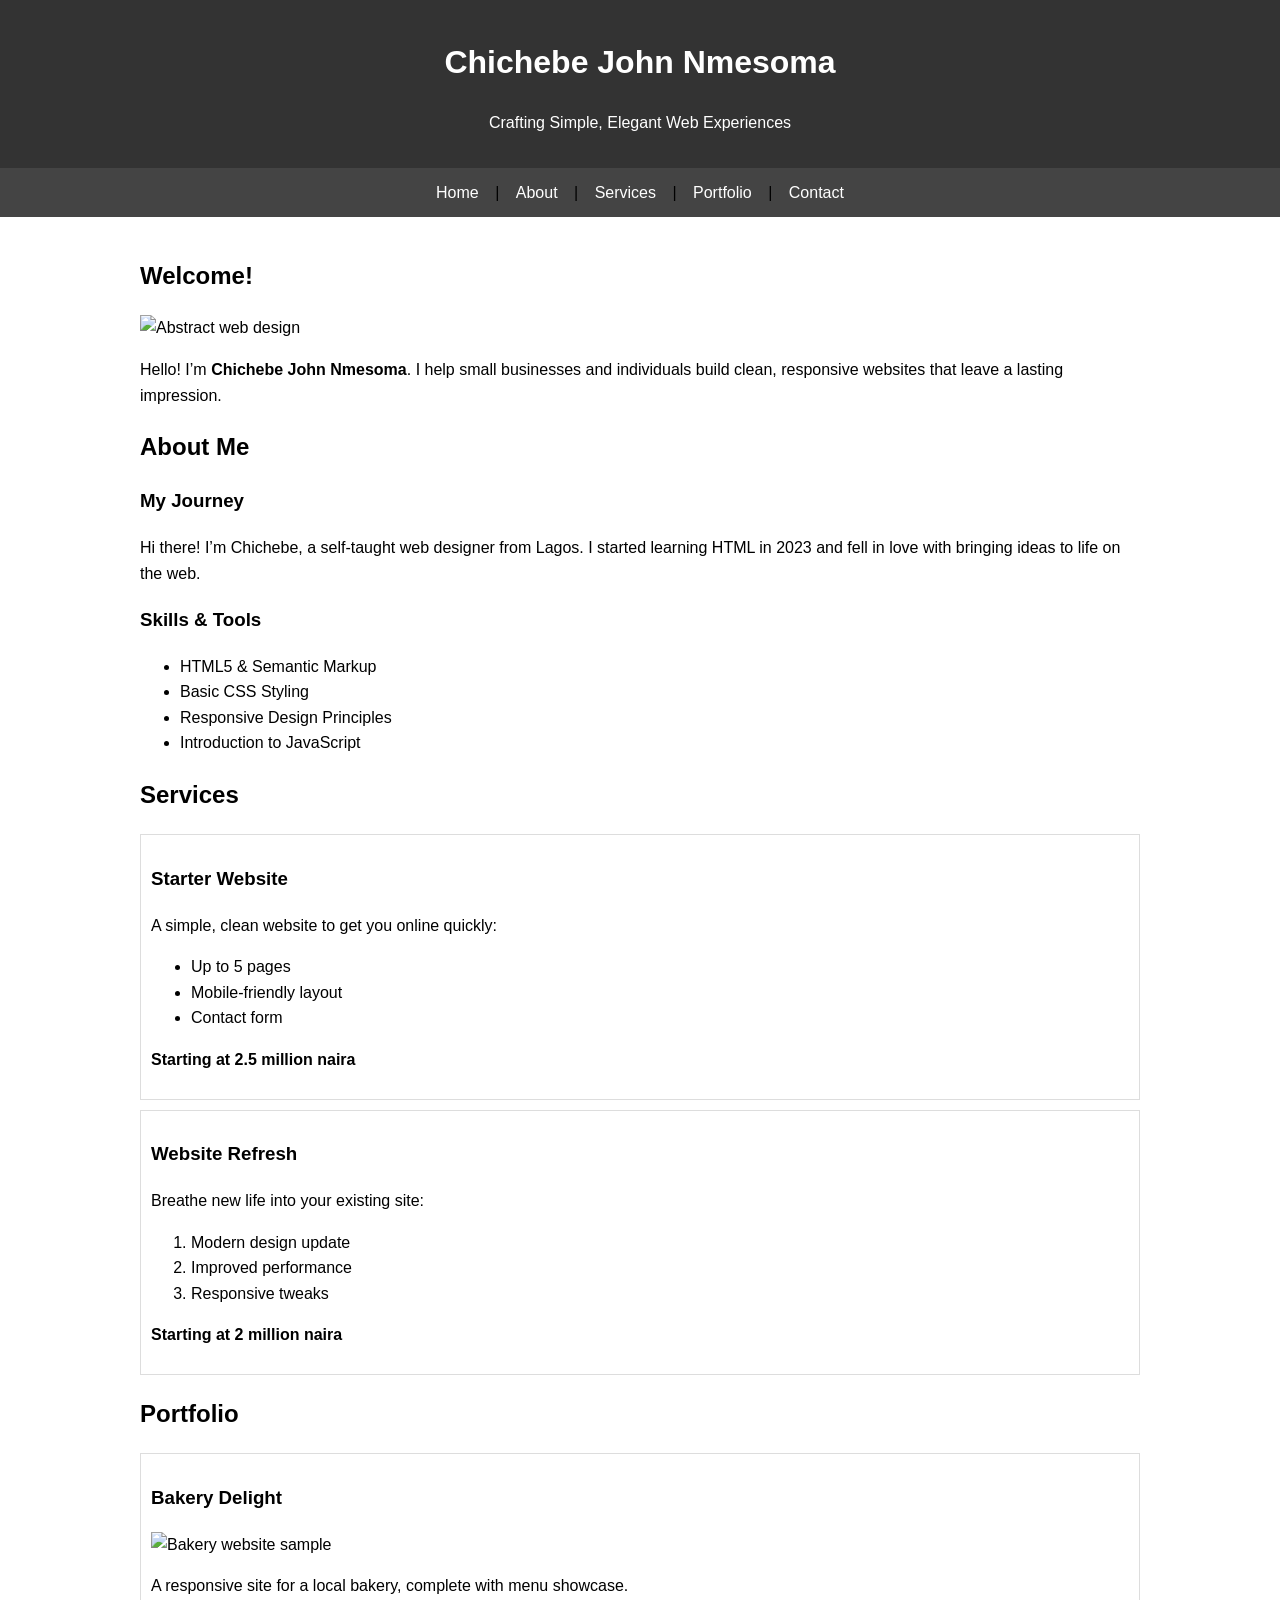
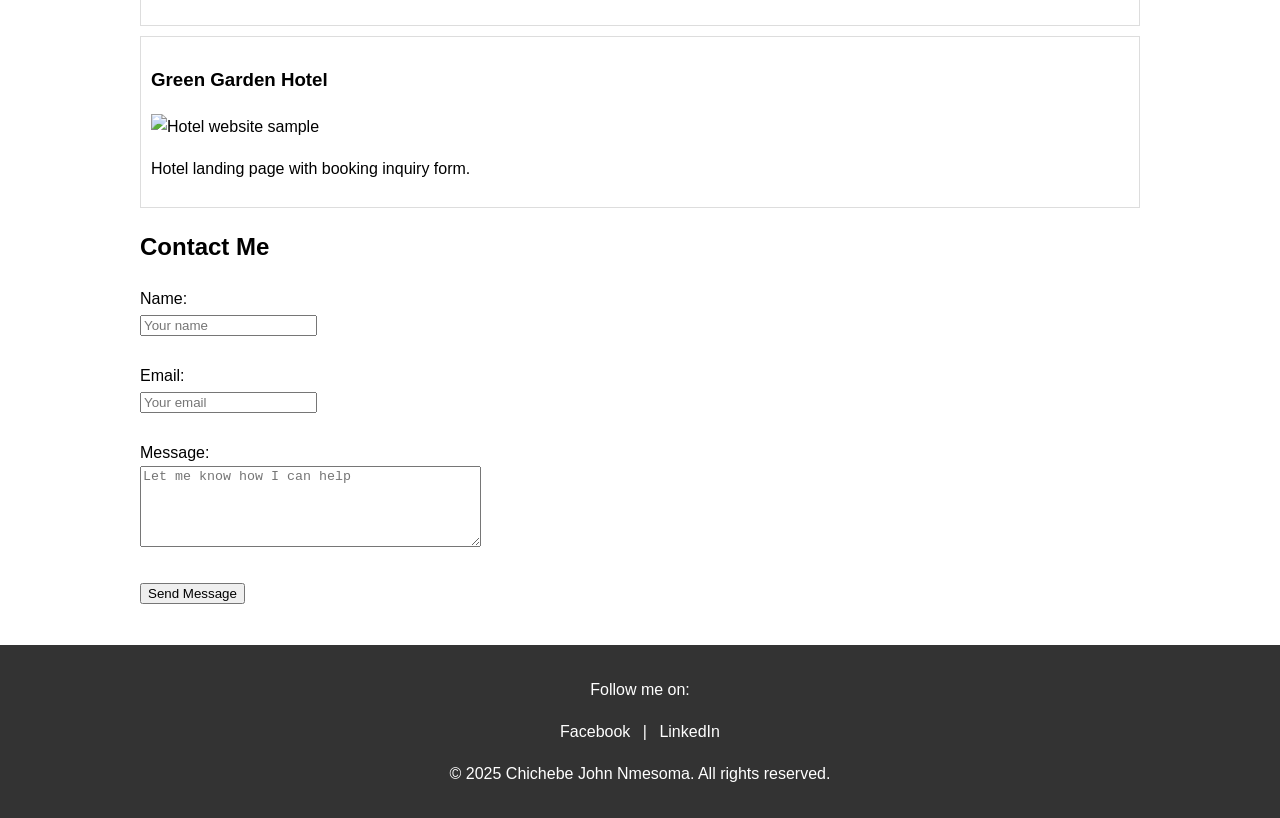
==== index.html @ 739547c6 "first commit" ====
<!DOCTYPE html>
<html lang="en">
<head>
  <meta charset="UTF-8">
  <meta name="viewport" content="width=device-width, initial-scale=1">
  <title>Chichebe John Nmesoma | Home</title>
  <style>
    body {
      font-family: Arial, sans-serif;
      line-height: 1.6;
      margin: 0;
      padding: 0;
    }
    .header {
      background-color: #333;
      color: white;
      text-align: center;
      padding: 1rem;
    }
    nav {
      background-color: #444;
      padding: 0.75rem;
      text-align: center;
    }
    nav a {
      color: white;
      text-decoration: none;
      margin: 0 12px;
    }
    nav a:hover {
      text-decoration: underline;
    }
    .container {
      max-width: 1000px;
      margin: 0 auto;
      padding: 20px;
    }
    .service, .portfolio-item {
      border: 1px solid #ddd;
      padding: 10px;
      margin: 10px 0;
    }
    footer {
      background-color: #333;
      color: white;
      text-align: center;
      padding: 1rem;
      margin-top: 20px;
    }
    .social a {
      color: white;
      text-decoration: none;
      margin: 0 8px;
    }
  </style>
</head>
<body>

  <header class="header">
    <h1>Chichebe John Nmesoma</h1>
    <p>Crafting Simple, Elegant Web Experiences</p>
  </header>

  <nav>
    <a href="#home">Home</a> |
    <a href="#about">About</a> |
    <a href="#services">Services</a> |
    <a href="#portfolio">Portfolio</a> |
    <a href="#contact">Contact</a>
  </nav>

  <main class="container">

    <section id="home">
      <h2>Welcome!</h2>
      <img src="https://picsum.photos/1000/300" alt="Abstract web design" width="100%">
      <p>Hello! I’m <strong>Chichebe John Nmesoma</strong>. I help small businesses and individuals build clean, responsive websites that leave a lasting impression.</p>
    </section>

    <section id="about">
      <h2>About Me</h2>
      <article>
        <h3>My Journey</h3>
        <p>Hi there! I’m Chichebe, a self-taught web designer from Lagos. I started learning HTML in 2023 and fell in love with bringing ideas to life on the web.</p>
        <h3>Skills &amp; Tools</h3>
        <ul>
          <li>HTML5 &amp; Semantic Markup</li>
          <li>Basic CSS Styling</li>
          <li>Responsive Design Principles</li>
          <li>Introduction to JavaScript</li>
        </ul>
      </article>
    </section>

    <section id="services">
      <h2>Services</h2>
      <div class="service">
        <h3>Starter Website</h3>
        <p>A simple, clean website to get you online quickly:</p>
        <ul>
          <li>Up to 5 pages</li>
          <li>Mobile-friendly layout</li>
          <li>Contact form</li>
        </ul>
        <p><strong>Starting at 2.5 million naira</strong></p>
      </div>
      <div class="service">
        <h3>Website Refresh</h3>
        <p>Breathe new life into your existing site:</p>
        <ol>
          <li>Modern design update</li>
          <li>Improved performance</li>
          <li>Responsive tweaks</li>
        </ol>
        <p><strong>Starting at 2 million naira</strong></p>
      </div>
    </section>

    <section id="portfolio">
      <h2>Portfolio</h2>
      <div class="portfolio-item">
        <h3>Bakery Delight</h3>
        <img src="https://picsum.photos/300/180?bakery" alt="Bakery website sample">
        <p>A responsive site for a local bakery, complete with menu showcase.</p>
      </div>
      <div class="portfolio-item">
        <h3>Green Garden Hotel</h3>
        <img src="https://picsum.photos/300/180?hotel" alt="Hotel website sample">
        <p>Hotel landing page with booking inquiry form.</p>
      </div>
    </section>

    <section id="contact">
      <h2>Contact Me</h2>
      <form action="#" method="post">
        <label for="name">Name:</label><br>
        <input type="text" id="name" name="name" placeholder="Your name" required><br><br>

        <label for="email">Email:</label><br>
        <input type="email" id="email" name="email" placeholder="Your email" required><br><br>

        <label for="message">Message:</label><br>
        <textarea id="message" name="message" rows="5" cols="40" placeholder="Let me know how I can help" required></textarea><br><br>

        <input type="submit" value="Send Message">
      </form>
    </section>

  </main>

  <footer>
    <p>Follow me on:</p>
    <div class="social">
      <a href="https://web.facebook.com/profile.php?id=100032823554889">Facebook</a> |

      <a href="https://www.linkedin.com/in/chichebejohnnmesoma/">LinkedIn</a>
    </div>
    <p>&copy; 2025 Chichebe John Nmesoma. All rights reserved.</p>
  </footer>

</body>
</html>
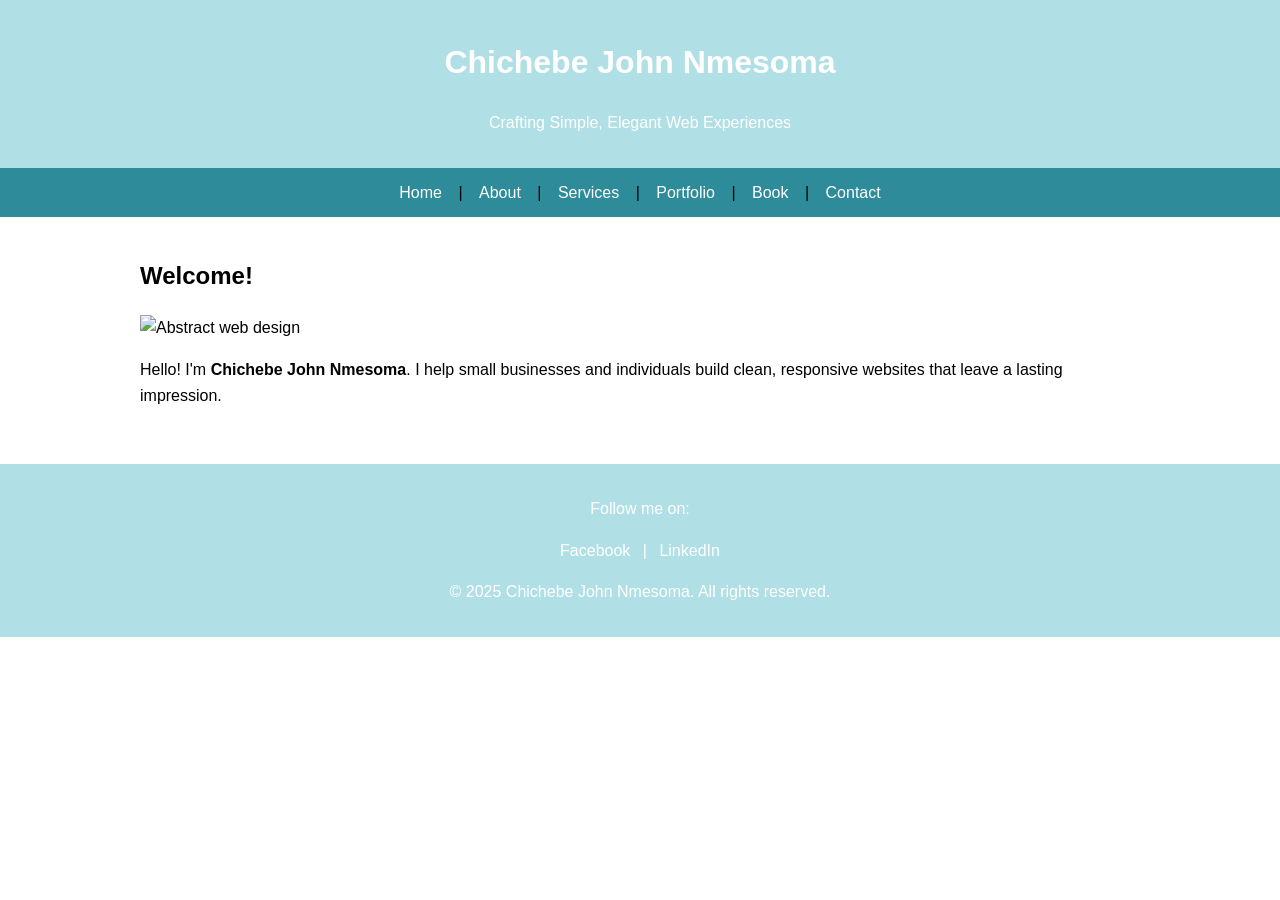
==== commit 62894d3d: "Update index.html" ====
--- a/index.html
+++ b/index.html
@@ -12,13 +12,13 @@
       padding: 0;
     }
     .header {
-      background-color: #333;
+      background-color: powderblue;
       color: white;
       text-align: center;
       padding: 1rem;
     }
     nav {
-      background-color: #444;
+      background-color: #2d8b9a;
       padding: 0.75rem;
       text-align: center;
     }
@@ -26,6 +26,7 @@
       color: white;
       text-decoration: none;
       margin: 0 12px;
+      cursor: pointer;
     }
     nav a:hover {
       text-decoration: underline;
@@ -41,7 +42,7 @@
       margin: 10px 0;
     }
     footer {
-      background-color: #333;
+      background-color:powderblue;
       color: white;
       text-align: center;
       padding: 1rem;
@@ -52,6 +53,92 @@
       text-decoration: none;
       margin: 0 8px;
     }
+    
+    /* Hide all sections by default */
+    .section {
+      display: none;
+    }
+    .section.active {
+      display: block;
+    }
+    
+    /* Booking form styles */
+    .booking-form {
+      background-color: #f9f9f9;
+      padding: 20px;
+      border-radius: 8px;
+      margin: 20px 0;
+    }
+    .form-group {
+      margin-bottom: 15px;
+    }
+    .form-group label {
+      display: block;
+      margin-bottom: 5px;
+      font-weight: bold;
+    }
+    .form-group input,
+    .form-group select,
+    .form-group textarea {
+      width: 100%;
+      padding: 8px;
+      border: 1px solid #ddd;
+      border-radius: 4px;
+      box-sizing: border-box;
+    }
+    .form-row {
+      display: flex;
+      gap: 15px;
+    }
+    .form-row .form-group {
+      flex: 1;
+    }
+    .checkbox-group {
+      display: flex;
+      flex-wrap: wrap;
+      gap: 15px;
+    }
+    .checkbox-item {
+      display: flex;
+      align-items: center;
+      gap: 5px;
+    }
+    .radio-group {
+      display: flex;
+      gap: 20px;
+      flex-wrap: wrap;
+    }
+    .radio-item {
+      display: flex;
+      align-items: center;
+      gap: 5px;
+    }
+    .submit-btn {
+      background-color: #2d8b9a;
+      color: white;
+      padding: 12px 30px;
+      border: none;
+      border-radius: 4px;
+      cursor: pointer;
+      font-size: 16px;
+    }
+    .submit-btn:hover {
+      background-color: #236b76;
+    }
+    
+    /* Confirmation message styles */
+    .confirmation {
+      background-color: #d4edda;
+      border: 1px solid #c3e6cb;
+      color: #155724;
+      padding: 15px;
+      border-radius: 4px;
+      margin: 20px 0;
+      display: none;
+    }
+    .confirmation.show {
+      display: block;
+    }
   </style>
 </head>
 <body>
@@ -62,26 +149,27 @@
   </header>
 
   <nav>
-    <a href="#home">Home</a> |
-    <a href="#about">About</a> |
-    <a href="#services">Services</a> |
-    <a href="#portfolio">Portfolio</a> |
-    <a href="#contact">Contact</a>
+    <a onclick="showSection('home')">Home</a> |
+    <a onclick="showSection('about')">About</a> |
+    <a onclick="showSection('services')">Services</a> |
+    <a onclick="showSection('portfolio')">Portfolio</a> |
+    <a onclick="showSection('book')">Book</a> |
+    <a onclick="showSection('contact')">Contact</a>
   </nav>
 
   <main class="container">
 
-    <section id="home">
+    <section id="home" class="section active">
       <h2>Welcome!</h2>
       <img src="https://picsum.photos/1000/300" alt="Abstract web design" width="100%">
-      <p>Hello! I’m <strong>Chichebe John Nmesoma</strong>. I help small businesses and individuals build clean, responsive websites that leave a lasting impression.</p>
-    </section>
-
-    <section id="about">
+      <p>Hello! I'm <strong>Chichebe John Nmesoma</strong>. I help small businesses and individuals build clean, responsive websites that leave a lasting impression.</p>
+    </section>
+
+    <section id="about" class="section">
       <h2>About Me</h2>
       <article>
         <h3>My Journey</h3>
-        <p>Hi there! I’m Chichebe, a self-taught web designer from Lagos. I started learning HTML in 2023 and fell in love with bringing ideas to life on the web.</p>
+        <p>Hi there! I'm Chichebe, a self-taught web designer from Lagos. I started learning HTML in 2023 and fell in love with bringing ideas to life on the web.</p>
         <h3>Skills &amp; Tools</h3>
         <ul>
           <li>HTML5 &amp; Semantic Markup</li>
@@ -92,7 +180,7 @@
       </article>
     </section>
 
-    <section id="services">
+    <section id="services" class="section">
       <h2>Services</h2>
       <div class="service">
         <h3>Starter Website</h3>
@@ -116,7 +204,7 @@
       </div>
     </section>
 
-    <section id="portfolio">
+    <section id="portfolio" class="section">
       <h2>Portfolio</h2>
       <div class="portfolio-item">
         <h3>Bakery Delight</h3>
@@ -130,14 +218,183 @@
       </div>
     </section>
 
-    <section id="contact">
+    <section id="book" class="section">
+      <h2>Book a Consultation</h2>
+      <p>Ready to get started on your web project? Fill out the form below to schedule a consultation or request a quote.</p>
+      
+      <div id="confirmationMessage" class="confirmation">
+        <h3>✅ Booking Confirmed!</h3>
+        <p>Thank you for your booking request. We'll get back to you within 24 hours to confirm your consultation details.</p>
+      </div>
+
+      <form class="booking-form" id="bookingForm" onsubmit="submitBooking(event)">
+        
+        <!-- Personal Information -->
+        <h3>Personal Information</h3>
+        <div class="form-row">
+          <div class="form-group">
+            <label for="firstName">First Name *</label>
+            <input type="text" id="firstName" name="firstName" required>
+          </div>
+          <div class="form-group">
+            <label for="lastName">Last Name *</label>
+            <input type="text" id="lastName" name="lastName" required>
+          </div>
+        </div>
+
+        <div class="form-row">
+          <div class="form-group">
+            <label for="email">Email Address *</label>
+            <input type="email" id="email" name="email" required>
+          </div>
+          <div class="form-group">
+            <label for="phone">Phone Number *</label>
+            <input type="tel" id="phone" name="phone" pattern="[0-9]{11}" placeholder="08012345678" required>
+          </div>
+        </div>
+
+        <div class="form-group">
+          <label for="company">Company/Organization</label>
+          <input type="text" id="company" name="company">
+        </div>
+
+        <!-- Booking Details -->
+        <h3>Booking Details</h3>
+        <div class="form-row">
+          <div class="form-group">
+            <label for="appointmentDate">Preferred Date *</label>
+            <input type="date" id="appointmentDate" name="appointmentDate" required>
+          </div>
+          <div class="form-group">
+            <label for="appointmentTime">Preferred Time *</label>
+            <input type="time" id="appointmentTime" name="appointmentTime" required>
+          </div>
+        </div>
+
+        <div class="form-group">
+          <label for="serviceType">Service Type *</label>
+          <select id="serviceType" name="serviceType" required>
+            <option value="">-- Select Service --</option>
+            <option value="starter-website">Starter Website</option>
+            <option value="website-refresh">Website Refresh</option>
+            <option value="consultation">General Consultation</option>
+            <option value="custom-project">Custom Project</option>
+          </select>
+        </div>
+
+        <div class="form-group">
+          <label for="budget">Budget Range *</label>
+          <select id="budget" name="budget" required>
+            <option value="">-- Select Budget Range --</option>
+            <option value="under-1m">Under 1 Million Naira</option>
+            <option value="1-3m">1-3 Million Naira</option>
+            <option value="3-5m">3-5 Million Naira</option>
+            <option value="over-5m">Over 5 Million Naira</option>
+          </select>
+        </div>
+
+        <!-- Project Requirements -->
+        <h3>Project Requirements</h3>
+        <div class="form-group">
+          <label>Meeting Preference *</label>
+          <div class="radio-group">
+            <div class="radio-item">
+              <input type="radio" id="online" name="meetingType" value="online" required>
+              <label for="online">Online (Zoom/Teams)</label>
+            </div>
+            <div class="radio-item">
+              <input type="radio" id="inPerson" name="meetingType" value="in-person" required>
+              <label for="inPerson">In Person (Lagos)</label>
+            </div>
+            <div class="radio-item">
+              <input type="radio" id="phone" name="meetingType" value="phone" required>
+              <label for="phone">Phone Call</label>
+            </div>
+          </div>
+        </div>
+
+        <div class="form-group">
+          <label>Additional Services (Check all that apply)</label>
+          <div class="checkbox-group">
+            <div class="checkbox-item">
+              <input type="checkbox" id="seo" name="additionalServices" value="seo">
+              <label for="seo">SEO Optimization</label>
+            </div>
+            <div class="checkbox-item">
+              <input type="checkbox" id="maintenance" name="additionalServices" value="maintenance">
+              <label for="maintenance">Website Maintenance</label>
+            </div>
+            <div class="checkbox-item">
+              <input type="checkbox" id="hosting" name="additionalServices" value="hosting">
+              <label for="hosting">Hosting Setup</label>
+            </div>
+            <div class="checkbox-item">
+              <input type="checkbox" id="training" name="additionalServices" value="training">
+              <label for="training">Website Training</label>
+            </div>
+          </div>
+        </div>
+
+        <div class="form-group">
+          <label for="timeline">Project Timeline</label>
+          <select id="timeline" name="timeline">
+            <option value="">-- Select Timeline --</option>
+            <option value="asap">ASAP (Rush Job)</option>
+            <option value="1-week">Within 1 Week</option>
+            <option value="2-weeks">Within 2 Weeks</option>
+            <option value="1-month">Within 1 Month</option>
+            <option value="flexible">Flexible</option>
+          </select>
+        </div>
+
+        <div class="form-group">
+          <label for="projectDetails">Project Details & Requirements</label>
+          <textarea id="projectDetails" name="projectDetails" rows="6" placeholder="Please describe your project requirements, goals, and any specific features you need..."></textarea>
+        </div>
+
+        <div class="form-group">
+          <label for="websiteUrl">Current Website URL (if applicable)</label>
+          <input type="url" id="websiteUrl" name="websiteUrl" placeholder="https://example.com">
+        </div>
+
+        <div class="form-group">
+          <label for="experience">How did you hear about us?</label>
+          <select id="experience" name="experience">
+            <option value="">-- Please Select --</option>
+            <option value="google">Google Search</option>
+            <option value="facebook">Facebook</option>
+            <option value="linkedin">LinkedIn</option>
+            <option value="referral">Referral</option>
+            <option value="other">Other</option>
+          </select>
+        </div>
+
+        <div class="form-group">
+          <div class="checkbox-item">
+            <input type="checkbox" id="newsletter" name="newsletter" value="yes">
+            <label for="newsletter">Subscribe to our newsletter for web design tips and updates</label>
+          </div>
+        </div>
+
+        <div class="form-group">
+          <div class="checkbox-item">
+            <input type="checkbox" id="terms" name="terms" value="agreed" required>
+            <label for="terms">I agree to the terms and conditions *</label>
+          </div>
+        </div>
+
+        <button type="submit" class="submit-btn">Submit Booking Request</button>
+      </form>
+    </section>
+
+    <section id="contact" class="section">
       <h2>Contact Me</h2>
       <form action="#" method="post">
         <label for="name">Name:</label><br>
         <input type="text" id="name" name="name" placeholder="Your name" required><br><br>
 
-        <label for="email">Email:</label><br>
-        <input type="email" id="email" name="email" placeholder="Your email" required><br><br>
+        <label for="contactEmail">Email:</label><br>
+        <input type="email" id="contactEmail" name="email" placeholder="Your email" required><br><br>
 
         <label for="message">Message:</label><br>
         <textarea id="message" name="message" rows="5" cols="40" placeholder="Let me know how I can help" required></textarea><br><br>
@@ -152,11 +409,74 @@
     <p>Follow me on:</p>
     <div class="social">
       <a href="https://web.facebook.com/profile.php?id=100032823554889">Facebook</a> |
-
       <a href="https://www.linkedin.com/in/chichebejohnnmesoma/">LinkedIn</a>
     </div>
     <p>&copy; 2025 Chichebe John Nmesoma. All rights reserved.</p>
   </footer>
 
+  <script>
+    // Navigation function
+    function showSection(sectionId) {
+      // Hide all sections
+      const sections = document.querySelectorAll('.section');
+      sections.forEach(section => {
+        section.classList.remove('active');
+      });
+      
+      // Show selected section
+      document.getElementById(sectionId).classList.add('active');
+    }
+
+    // Form submission function
+    function submitBooking(event) {
+      event.preventDefault(); // Prevent actual form submission
+      
+      // Get form data for validation
+      const form = document.getElementById('bookingForm');
+      const formData = new FormData(form);
+      
+      // Basic validation check
+      const requiredFields = ['firstName', 'lastName', 'email', 'phone', 'appointmentDate', 'appointmentTime', 'serviceType', 'budget', 'meetingType'];
+      let isValid = true;
+      
+      for (let field of requiredFields) {
+        if (!formData.get(field)) {
+          isValid = false;
+          break;
+        }
+      }
+      
+      // Check terms agreement
+      if (!formData.get('terms')) {
+        isValid = false;
+      }
+      
+      if (isValid) {
+        // Show confirmation message
+        const confirmation = document.getElementById('confirmationMessage');
+        confirmation.classList.add('show');
+        
+        // Scroll to confirmation message
+        confirmation.scrollIntoView({ behavior: 'smooth' });
+        
+        // Reset form
+        form.reset();
+        
+        // Hide confirmation after 10 seconds
+        setTimeout(() => {
+          confirmation.classList.remove('show');
+        }, 10000);
+      } else {
+        alert('Please fill in all required fields and agree to the terms and conditions.');
+      }
+    }
+
+    // Set minimum date to today
+    document.addEventListener('DOMContentLoaded', function() {
+      const today = new Date().toISOString().split('T')[0];
+      document.getElementById('appointmentDate').setAttribute('min', today);
+    });
+  </script>
+
 </body>
 </html>
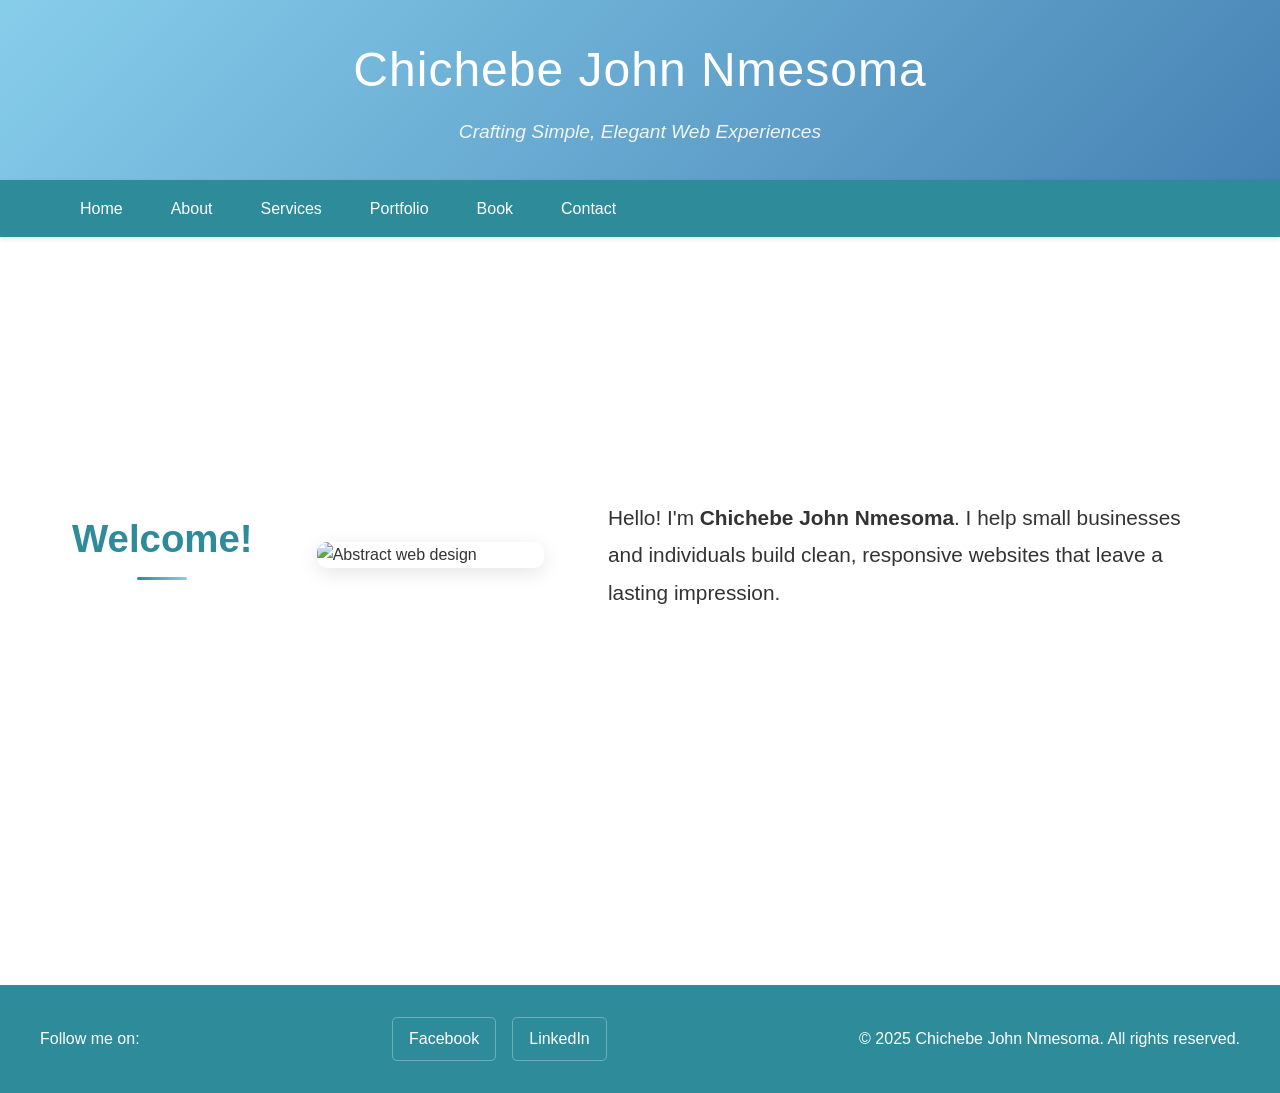
==== commit dac07eab: "Updated layout and styles" ====
--- a/index.html
+++ b/index.html
@@ -4,217 +4,148 @@
   <meta charset="UTF-8">
   <meta name="viewport" content="width=device-width, initial-scale=1">
   <title>Chichebe John Nmesoma | Home</title>
-  <style>
-    body {
-      font-family: Arial, sans-serif;
-      line-height: 1.6;
-      margin: 0;
-      padding: 0;
-    }
-    .header {
-      background-color: powderblue;
-      color: white;
-      text-align: center;
-      padding: 1rem;
-    }
-    nav {
-      background-color: #2d8b9a;
-      padding: 0.75rem;
-      text-align: center;
-    }
-    nav a {
-      color: white;
-      text-decoration: none;
-      margin: 0 12px;
-      cursor: pointer;
-    }
-    nav a:hover {
-      text-decoration: underline;
-    }
-    .container {
-      max-width: 1000px;
-      margin: 0 auto;
-      padding: 20px;
-    }
-    .service, .portfolio-item {
-      border: 1px solid #ddd;
-      padding: 10px;
-      margin: 10px 0;
-    }
-    footer {
-      background-color:powderblue;
-      color: white;
-      text-align: center;
-      padding: 1rem;
-      margin-top: 20px;
-    }
-    .social a {
-      color: white;
-      text-decoration: none;
-      margin: 0 8px;
-    }
-    
-    /* Hide all sections by default */
-    .section {
-      display: none;
-    }
-    .section.active {
-      display: block;
-    }
-    
-    /* Booking form styles */
-    .booking-form {
-      background-color: #f9f9f9;
-      padding: 20px;
-      border-radius: 8px;
-      margin: 20px 0;
-    }
-    .form-group {
-      margin-bottom: 15px;
-    }
-    .form-group label {
-      display: block;
-      margin-bottom: 5px;
-      font-weight: bold;
-    }
-    .form-group input,
-    .form-group select,
-    .form-group textarea {
-      width: 100%;
-      padding: 8px;
-      border: 1px solid #ddd;
-      border-radius: 4px;
-      box-sizing: border-box;
-    }
-    .form-row {
-      display: flex;
-      gap: 15px;
-    }
-    .form-row .form-group {
-      flex: 1;
-    }
-    .checkbox-group {
-      display: flex;
-      flex-wrap: wrap;
-      gap: 15px;
-    }
-    .checkbox-item {
-      display: flex;
-      align-items: center;
-      gap: 5px;
-    }
-    .radio-group {
-      display: flex;
-      gap: 20px;
-      flex-wrap: wrap;
-    }
-    .radio-item {
-      display: flex;
-      align-items: center;
-      gap: 5px;
-    }
-    .submit-btn {
-      background-color: #2d8b9a;
-      color: white;
-      padding: 12px 30px;
-      border: none;
-      border-radius: 4px;
-      cursor: pointer;
-      font-size: 16px;
-    }
-    .submit-btn:hover {
-      background-color: #236b76;
-    }
-    
-    /* Confirmation message styles */
-    .confirmation {
-      background-color: #d4edda;
-      border: 1px solid #c3e6cb;
-      color: #155724;
-      padding: 15px;
-      border-radius: 4px;
-      margin: 20px 0;
-      display: none;
-    }
-    .confirmation.show {
-      display: block;
-    }
-  </style>
+  <link rel="stylesheet" href="styles.css">
 </head>
 <body>
 
   <header class="header">
-    <h1>Chichebe John Nmesoma</h1>
-    <p>Crafting Simple, Elegant Web Experiences</p>
+    <div class="header-content">
+      <h1>Chichebe John Nmesoma</h1>
+      <p>Crafting Simple, Elegant Web Experiences</p>
+    </div>
   </header>
 
-  <nav>
-    <a onclick="showSection('home')">Home</a> |
-    <a onclick="showSection('about')">About</a> |
-    <a onclick="showSection('services')">Services</a> |
-    <a onclick="showSection('portfolio')">Portfolio</a> |
-    <a onclick="showSection('book')">Book</a> |
-    <a onclick="showSection('contact')">Contact</a>
+  <nav class="nav">
+    <div class="nav-container">
+      <button class="nav-toggle" id="navToggle">
+        <span></span>
+        <span></span>
+        <span></span>
+      </button>
+      <ul class="nav-links" id="navLinks">
+        <li><a onclick="showSection('home')">Home</a></li>
+        <li><a onclick="showSection('about')">About</a></li>
+        <li><a onclick="showSection('services')">Services</a></li>
+        <li><a onclick="showSection('portfolio')">Portfolio</a></li>
+        <li><a onclick="showSection('book')">Book</a></li>
+        <li><a onclick="showSection('contact')">Contact</a></li>
+      </ul>
+    </div>
   </nav>
 
   <main class="container">
 
     <section id="home" class="section active">
-      <h2>Welcome!</h2>
-      <img src="https://picsum.photos/1000/300" alt="Abstract web design" width="100%">
-      <p>Hello! I'm <strong>Chichebe John Nmesoma</strong>. I help small businesses and individuals build clean, responsive websites that leave a lasting impression.</p>
+      <div class="hero">
+        <h2>Welcome!</h2>
+        <img src="/Flexisaf-Delivarable-1/assets/webdesign.png" alt="Abstract web design" class="hero-image">
+        <p>Hello! I'm <strong>Chichebe John Nmesoma</strong>. I help small businesses and individuals build clean, responsive websites that leave a lasting impression.</p>
+      </div>
     </section>
 
     <section id="about" class="section">
-      <h2>About Me</h2>
-      <article>
-        <h3>My Journey</h3>
-        <p>Hi there! I'm Chichebe, a self-taught web designer from Lagos. I started learning HTML in 2023 and fell in love with bringing ideas to life on the web.</p>
-        <h3>Skills &amp; Tools</h3>
-        <ul>
-          <li>HTML5 &amp; Semantic Markup</li>
-          <li>Basic CSS Styling</li>
-          <li>Responsive Design Principles</li>
-          <li>Introduction to JavaScript</li>
-        </ul>
-      </article>
+      <div class="about-content">
+        <h2>About Me</h2>
+        <div class="about-article">
+          <div class="about-text">
+            <h3>My Journey</h3>
+            <p>Hi there! I'm Chichebe, a self-taught web designer from Lagos. I started learning HTML in 2023 and fell in love with bringing ideas to life on the web.</p>
+          </div>
+          <div class="skills-section">
+            <h3>Skills &amp; Tools</h3>
+            <ul class="skills-list">
+              <li>HTML5 &amp; Semantic Markup</li>
+              <li>Advanced CSS &amp; Flexbox</li>
+              <li>CSS Grid Layouts</li>
+              <li>Responsive Design Principles</li>
+              <li>JavaScript &amp; Interactivity</li>
+            </ul>
+          </div>
+        </div>
+      </div>
     </section>
 
     <section id="services" class="section">
       <h2>Services</h2>
-      <div class="service">
-        <h3>Starter Website</h3>
-        <p>A simple, clean website to get you online quickly:</p>
-        <ul>
-          <li>Up to 5 pages</li>
-          <li>Mobile-friendly layout</li>
-          <li>Contact form</li>
-        </ul>
-        <p><strong>Starting at 2.5 million naira</strong></p>
-      </div>
-      <div class="service">
-        <h3>Website Refresh</h3>
-        <p>Breathe new life into your existing site:</p>
-        <ol>
-          <li>Modern design update</li>
-          <li>Improved performance</li>
-          <li>Responsive tweaks</li>
-        </ol>
-        <p><strong>Starting at 2 million naira</strong></p>
+      <div class="services-grid">
+        <div class="service">
+          <h3>Starter Website</h3>
+          <p>A simple, clean website to get you online quickly:</p>
+          <ul>
+            <li>Up to 5 pages</li>
+            <li>Mobile-friendly layout</li>
+            <li>Contact form</li>
+            <li>Basic SEO setup</li>
+          </ul>
+          <div class="price"><strong>Starting at ₦2.5 million</strong></div>
+        </div>
+        <div class="service">
+          <h3>Website Refresh</h3>
+          <p>Breathe new life into your existing site:</p>
+          <ol>
+            <li>Modern design update</li>
+            <li>Improved performance</li>
+            <li>Responsive tweaks</li>
+            <li>Content optimization</li>
+          </ol>
+          <div class="price"><strong>Starting at ₦2 million</strong></div>
+        </div>
+        <div class="service">
+          <h3>E-commerce Solution</h3>
+          <p>Complete online store setup:</p>
+          <ul>
+            <li>Product catalog</li>
+            <li>Shopping cart functionality</li>
+            <li>Payment integration</li>
+            <li>Inventory management</li>
+          </ul>
+          <div class="price"><strong>Starting at ₦5 million</strong></div>
+        </div>
+        <div class="service">
+          <h3>Custom Development</h3>
+          <p>Tailored solutions for unique needs:</p>
+          <ul>
+            <li>Custom functionality</li>
+            <li>API integrations</li>
+            <li>Database design</li>
+            <li>Ongoing support</li>
+          </ul>
+          <div class="price"><strong>Quote on request</strong></div>
+        </div>
       </div>
     </section>
 
     <section id="portfolio" class="section">
       <h2>Portfolio</h2>
-      <div class="portfolio-item">
-        <h3>Bakery Delight</h3>
-        <img src="https://picsum.photos/300/180?bakery" alt="Bakery website sample">
-        <p>A responsive site for a local bakery, complete with menu showcase.</p>
-      </div>
-      <div class="portfolio-item">
-        <h3>Green Garden Hotel</h3>
-        <img src="https://picsum.photos/300/180?hotel" alt="Hotel website sample">
-        <p>Hotel landing page with booking inquiry form.</p>
+      <div class="portfolio-grid">
+        <div class="portfolio-item">
+          <img src="https://picsum.photos/400/250?bakery" alt="Bakery website sample">
+          <div class="portfolio-content">
+            <h3>Bakery Delight</h3>
+            <p>A responsive site for a local bakery, complete with menu showcase and online ordering system.</p>
+          </div>
+        </div>
+        <div class="portfolio-item">
+          <img src="https://picsum.photos/400/250?hotel" alt="Hotel website sample">
+          <div class="portfolio-content">
+            <h3>Green Garden Hotel</h3>
+            <p>Hotel landing page with booking inquiry form and room gallery.</p>
+          </div>
+        </div>
+        <div class="portfolio-item">
+          <img src="https://picsum.photos/400/250?business" alt="Business website sample">
+          <div class="portfolio-content">
+            <h3>Tech Solutions Ltd</h3>
+            <p>Corporate website with service pages and client testimonials.</p>
+          </div>
+        </div>
+        <div class="portfolio-item">
+          <img src="https://picsum.photos/400/250?fashion" alt="Fashion website sample">
+          <div class="portfolio-content">
+            <h3>Fashion Forward</h3>
+            <p>E-commerce site for a fashion boutique with product catalog and shopping cart.</p>
+          </div>
+        </div>
       </div>
     </section>
 
@@ -277,8 +208,9 @@
             <option value="">-- Select Service --</option>
             <option value="starter-website">Starter Website</option>
             <option value="website-refresh">Website Refresh</option>
+            <option value="ecommerce">E-commerce Solution</option>
+            <option value="custom-development">Custom Development</option>
             <option value="consultation">General Consultation</option>
-            <option value="custom-project">Custom Project</option>
           </select>
         </div>
 
@@ -286,10 +218,10 @@
           <label for="budget">Budget Range *</label>
           <select id="budget" name="budget" required>
             <option value="">-- Select Budget Range --</option>
-            <option value="under-1m">Under 1 Million Naira</option>
-            <option value="1-3m">1-3 Million Naira</option>
-            <option value="3-5m">3-5 Million Naira</option>
-            <option value="over-5m">Over 5 Million Naira</option>
+            <option value="under-1m">Under ₦1 Million</option>
+            <option value="1-3m">₦1-3 Million</option>
+            <option value="3-5m">₦3-5 Million</option>
+            <option value="over-5m">Over ₦5 Million</option>
           </select>
         </div>
 
@@ -304,11 +236,11 @@
             </div>
             <div class="radio-item">
               <input type="radio" id="inPerson" name="meetingType" value="in-person" required>
-              <label for="inPerson">In Person (Lagos)</label>
+              <label for="inPerson">In Person (Abuja)</label>
             </div>
             <div class="radio-item">
-              <input type="radio" id="phone" name="meetingType" value="phone" required>
-              <label for="phone">Phone Call</label>
+              <input type="radio" id="phoneCall" name="meetingType" value="phone" required>
+              <label for="phoneCall">Phone Call</label>
             </div>
           </div>
         </div>
@@ -388,33 +320,56 @@
     </section>
 
     <section id="contact" class="section">
-      <h2>Contact Me</h2>
-      <form action="#" method="post">
-        <label for="name">Name:</label><br>
-        <input type="text" id="name" name="name" placeholder="Your name" required><br><br>
-
-        <label for="contactEmail">Email:</label><br>
-        <input type="email" id="contactEmail" name="email" placeholder="Your email" required><br><br>
-
-        <label for="message">Message:</label><br>
-        <textarea id="message" name="message" rows="5" cols="40" placeholder="Let me know how I can help" required></textarea><br><br>
-
-        <input type="submit" value="Send Message">
-      </form>
+      <div class="contact-container">
+        <h2>Contact Me</h2>
+        <form class="contact-form" action="#" method="post">
+          <div class="form-group">
+            <label for="name">Name *</label>
+            <input type="text" id="name" name="name" placeholder="Your name" required>
+          </div>
+
+          <div class="form-group">
+            <label for="contactEmail">Email *</label>
+            <input type="email" id="contactEmail" name="email" placeholder="Your email" required>
+          </div>
+
+          <div class="form-group">
+            <label for="subject">Subject</label>
+            <input type="text" id="subject" name="subject" placeholder="Message subject">
+          </div>
+
+          <div class="form-group">
+            <label for="message">Message *</label>
+            <textarea id="message" name="message" rows="6" placeholder="Let me know how I can help" required></textarea>
+          </div>
+
+          <button type="submit" class="submit-btn">Send Message</button>
+        </form>
+      </div>
     </section>
 
   </main>
 
-  <footer>
-    <p>Follow me on:</p>
-    <div class="social">
-      <a href="https://web.facebook.com/profile.php?id=100032823554889">Facebook</a> |
-      <a href="https://www.linkedin.com/in/chichebejohnnmesoma/">LinkedIn</a>
+  <footer class="footer">
+    <div class="footer-content">
+      <p>Follow me on:</p>
+      <div class="social">
+        <a href="https://web.facebook.com/profile.php?id=100032823554889">Facebook</a>
+        <a href="https://www.linkedin.com/in/chichebejohnnmesoma/">LinkedIn</a>
+      </div>
+      <p>&copy; 2025 Chichebe John Nmesoma. All rights reserved.</p>
     </div>
-    <p>&copy; 2025 Chichebe John Nmesoma. All rights reserved.</p>
   </footer>
 
   <script>
+    // Mobile Navigation Toggle
+    const navToggle = document.getElementById('navToggle');
+    const navLinks = document.getElementById('navLinks');
+
+    navToggle.addEventListener('click', () => {
+      navLinks.classList.toggle('active');
+    });
+
     // Navigation function
     function showSection(sectionId) {
       // Hide all sections
@@ -425,6 +380,9 @@
       
       // Show selected section
       document.getElementById(sectionId).classList.add('active');
+      
+      // Close mobile menu if open
+      navLinks.classList.remove('active');
     }
 
     // Form submission function
@@ -476,7 +434,14 @@
       const today = new Date().toISOString().split('T')[0];
       document.getElementById('appointmentDate').setAttribute('min', today);
     });
+
+    // Close mobile menu when clicking outside
+    document.addEventListener('click', (e) => {
+      if (!navToggle.contains(e.target) && !navLinks.contains(e.target)) {
+        navLinks.classList.remove('active');
+      }
+    });
   </script>
 
 </body>
-</html>
+</html>
--- a/styles.css
+++ b/styles.css
@@ -0,0 +1,851 @@
+/* Reset and Base Styles */
+* {
+  margin: 0;
+  padding: 0;
+  box-sizing: border-box;
+}
+
+body {
+  font-family: 'Arial', sans-serif;
+  line-height: 1.6;
+  color: #333;
+  background-color: #fff;
+}
+
+img {
+  max-width: 100%;
+  height: auto;
+  display: block;
+}
+
+/* Header Styles */
+.header {
+  background: linear-gradient(135deg, #87ceeb, #4682b4);
+  color: white;
+  padding: 2rem 1rem;
+  text-align: center;
+  box-shadow: 0 2px 10px rgba(0,0,0,0.1);
+}
+
+.header-content h1 {
+  font-size: clamp(1.8rem, 4vw, 3rem);
+  margin-bottom: 0.5rem;
+  font-weight: 300;
+  letter-spacing: 1px;
+}
+
+.header-content p {
+  font-size: clamp(0.9rem, 2vw, 1.2rem);
+  opacity: 0.9;
+  font-style: italic;
+}
+
+/* Navigation Styles - Advanced Flexbox Implementation */
+.nav {
+  background-color: #2d8b9a;
+  box-shadow: 0 2px 5px rgba(0,0,0,0.1);
+  position: sticky;
+  top: 0;
+  z-index: 1000;
+}
+
+.nav-container {
+  max-width: 1200px;
+  margin: 0 auto;
+  padding: 0 1rem;
+  display: flex;
+  justify-content: space-between;
+  align-items: center;
+  position: relative;
+}
+
+.nav-toggle {
+  display: none;
+  flex-direction: column;
+  background: none;
+  border: none;
+  cursor: pointer;
+  padding: 0.5rem;
+}
+
+.nav-toggle span {
+  width: 25px;
+  height: 3px;
+  background-color: white;
+  margin: 3px 0;
+  transition: 0.3s;
+  border-radius: 2px;
+}
+
+.nav-links {
+  display: flex;
+  list-style: none;
+  margin: 0;
+  padding: 0;
+}
+
+.nav-links li {
+  margin: 0;
+}
+
+.nav-links a {
+  display: block;
+  color: white;
+  text-decoration: none;
+  padding: 1rem 1.5rem;
+  cursor: pointer;
+  transition: all 0.3s ease;
+  position: relative;
+}
+
+.nav-links a:hover {
+  background-color: rgba(255,255,255,0.1);
+  transform: translateY(-2px);
+}
+
+.nav-links a::after {
+  content: '';
+  position: absolute;
+  bottom: 0;
+  left: 50%;
+  width: 0;
+  height: 2px;
+  background-color: white;
+  transition: all 0.3s ease;
+  transform: translateX(-50%);
+}
+
+.nav-links a:hover::after {
+  width: 80%;
+}
+
+/* Main Container */
+.container {
+  max-width: 1200px;
+  margin: 0 auto;
+  padding: 2rem 1rem;
+  min-height: calc(100vh - 200px);
+}
+
+/* Section Styles */
+.section {
+  display: none;
+  animation: fadeIn 0.5s ease-in;
+}
+
+.section.active {
+  display: block;
+}
+
+@keyframes fadeIn {
+  from { opacity: 0; transform: translateY(20px); }
+  to { opacity: 1; transform: translateY(0); }
+}
+
+.section h2 {
+  font-size: clamp(1.5rem, 3vw, 2.5rem);
+  margin-bottom: 2rem;
+  color: #2d8b9a;
+  text-align: center;
+  position: relative;
+}
+
+.section h2::after {
+  content: '';
+  position: absolute;
+  bottom: -10px;
+  left: 50%;
+  transform: translateX(-50%);
+  width: 50px;
+  height: 3px;
+  background: linear-gradient(90deg, #2d8b9a, #87ceeb);
+  border-radius: 2px;
+}
+
+/* Hero Section - Advanced Flexbox Layout */
+.hero {
+  display: flex;
+  flex-direction: column;
+  align-items: center;
+  text-align: center;
+  gap: 2rem;
+  min-height: 60vh;
+  justify-content: center;
+}
+
+.hero-image {
+  border-radius: 10px;
+  box-shadow: 0 5px 20px rgba(0,0,0,0.1);
+  transition: transform 0.3s ease;
+  max-width: 100%;
+  width: 100%;
+  max-width: 800px;
+}
+
+.hero-image:hover {
+  transform: scale(1.02);
+}
+
+.hero p {
+  font-size: clamp(1rem, 2vw, 1.3rem);
+  max-width: 600px;
+  line-height: 1.8;
+}
+
+/* About Section - CSS Grid Layout */
+.about-content {
+  max-width: 1000px;
+  margin: 0 auto;
+}
+
+.about-article {
+  display: grid;
+  grid-template-columns: repeat(auto-fit, minmax(300px, 1fr));
+  gap: 3rem;
+  margin-top: 2rem;
+  align-items: start;
+}
+
+.about-text h3,
+.skills-section h3 {
+  color: #2d8b9a;
+  margin-bottom: 1rem;
+  font-size: 1.3rem;
+}
+
+.skills-list {
+  list-style: none;
+  padding: 0;
+  display: grid;
+  gap: 0.5rem;
+}
+
+.skills-list li {
+  background: linear-gradient(135deg, #f8f9fa, #e9ecef);
+  padding: 0.8rem 1rem;
+  border-left: 4px solid #2d8b9a;
+  border-radius: 5px;
+  transition: all 0.3s ease;
+}
+
+.skills-list li:hover {
+  transform: translateX(10px);
+  box-shadow: 0 3px 10px rgba(0,0,0,0.1);
+}
+
+/* Services Section - Advanced CSS Grid with Template Areas */
+.services-grid {
+  display: grid;
+  grid-template-columns: repeat(auto-fit, minmax(280px, 1fr));
+  gap: 2rem;
+  margin-top: 2rem;
+}
+
+/* Advanced Grid Layout for larger screens */
+@media (min-width: 768px) {
+  .services-grid {
+    grid-template-columns: repeat(2, 1fr);
+    grid-template-areas: 
+      "starter refresh"
+      "ecommerce custom";
+    gap: 2rem;
+  }
+  
+  .service:nth-child(1) { grid-area: starter; }
+  .service:nth-child(2) { grid-area: refresh; }
+  .service:nth-child(3) { grid-area: ecommerce; }
+  .service:nth-child(4) { grid-area: custom; }
+}
+
+@media (min-width: 1200px) {
+  .services-grid {
+    grid-template-columns: repeat(4, 1fr);
+    grid-template-areas: "starter refresh ecommerce custom";
+  }
+}
+
+.service {
+  background: white;
+  border: 1px solid #e9ecef;
+  border-radius: 10px;
+  padding: 2rem;
+  box-shadow: 0 5px 15px rgba(0,0,0,0.08);
+  transition: all 0.3s ease;
+  position: relative;
+  overflow: hidden;
+  display: flex;
+  flex-direction: column;
+  justify-content: space-between;
+  min-height: 350px;
+}
+
+.service::before {
+  content: '';
+  position: absolute;
+  top: 0;
+  left: 0;
+  width: 100%;
+  height: 4px;
+  background: linear-gradient(90deg, #2d8b9a, #87ceeb);
+}
+
+.service:hover {
+  transform: translateY(-5px);
+  box-shadow: 0 10px 25px rgba(0,0,0,0.15);
+}
+
+.service h3 {
+  color: #2d8b9a;
+  margin-bottom: 1rem;
+  font-size: 1.4rem;
+}
+
+.service ul,
+.service ol {
+  margin: 1rem 0;
+  padding-left: 1.5rem;
+  flex-grow: 1;
+}
+
+.service li {
+  margin: 0.5rem 0;
+  line-height: 1.6;
+}
+
+.price {
+  background: linear-gradient(135deg, #2d8b9a, #4682b4);
+  color: white;
+  padding: 1rem;
+  border-radius: 5px;
+  text-align: center;
+  margin-top: 1.5rem;
+  font-size: 1.1rem;
+  font-weight: bold;
+}
+
+/* Portfolio Section - Advanced CSS Grid with Masonry-like Layout */
+.portfolio-grid {
+  display: grid;
+  grid-template-columns: repeat(auto-fill, minmax(300px, 1fr));
+  gap: 2rem;
+  margin-top: 2rem;
+}
+
+/* Advanced grid layout for different screen sizes */
+@media (min-width: 768px) {
+  .portfolio-grid {
+    grid-template-columns: repeat(2, 1fr);
+  }
+}
+
+@media (min-width: 1024px) {
+  .portfolio-grid {
+    grid-template-columns: repeat(auto-fit, minmax(350px, 1fr));
+    grid-auto-rows: minmax(250px, auto);
+  }
+}
+
+@media (min-width: 1200px) {
+  .portfolio-grid {
+    grid-template-columns: repeat(3, 1fr);
+  }
+}
+
+.portfolio-item {
+  background: white;
+  border-radius: 10px;
+  overflow: hidden;
+  box-shadow: 0 5px 15px rgba(0,0,0,0.08);
+  transition: all 0.3s ease;
+  display: grid;
+  grid-template-rows: 200px 1fr;
+}
+
+.portfolio-item:hover {
+  transform: translateY(-5px);
+  box-shadow: 0 10px 25px rgba(0,0,0,0.15);
+}
+
+.portfolio-item img {
+  width: 100%;
+  height: 100%;
+  object-fit: cover;
+  transition: transform 0.3s ease;
+}
+
+.portfolio-item:hover img {
+  transform: scale(1.05);
+}
+
+.portfolio-content {
+  padding: 1.5rem;
+  display: flex;
+  flex-direction: column;
+  justify-content: space-between;
+}
+
+.portfolio-content h3 {
+  color: #2d8b9a;
+  margin-bottom: 0.5rem;
+  font-size: 1.3rem;
+}
+
+/* Contact Section - CSS Grid Layout */
+.contact-container {
+  max-width: 800px;
+  margin: 0 auto;
+}
+
+/* Form Styles - Advanced Flexbox and Grid Layout */
+.booking-form,
+.contact-form {
+  background: linear-gradient(135deg, #f8f9fa, #ffffff);
+  padding: 2rem;
+  border-radius: 15px;
+  margin: 2rem 0;
+  box-shadow: 0 10px 30px rgba(0,0,0,0.1);
+  border: 1px solid #e9ecef;
+}
+
+.booking-form h3 {
+  color: #2d8b9a;
+  margin: 2rem 0 1rem 0;
+  font-size: 1.3rem;
+  border-bottom: 2px solid #e9ecef;
+  padding-bottom: 0.5rem;
+}
+
+.form-group {
+  margin-bottom: 1.5rem;
+}
+
+.form-group label {
+  display: block;
+  margin-bottom: 0.5rem;
+  font-weight: 600;
+  color: #495057;
+}
+
+.form-group input,
+.form-group select,
+.form-group textarea {
+  width: 100%;
+  padding: 0.75rem;
+  border: 2px solid #e9ecef;
+  border-radius: 8px;
+  font-size: 1rem;
+  transition: all 0.3s ease;
+  background-color: white;
+}
+
+.form-group input:focus,
+.form-group select:focus,
+.form-group textarea:focus {
+  outline: none;
+  border-color: #2d8b9a;
+  box-shadow: 0 0 0 3px rgba(45, 139, 154, 0.1);
+  transform: translateY(-2px);
+}
+
+/* Form Row - Advanced Flexbox Implementation */
+.form-row {
+  display: flex;
+  gap: 1rem;
+  flex-wrap: wrap;
+}
+
+.form-row .form-group {
+  flex: 1;
+  min-width: 200px;
+}
+
+/* Radio and Checkbox Groups - CSS Grid Layout */
+.radio-group,
+.checkbox-group {
+  display: grid;
+  grid-template-columns: repeat(auto-fit, minmax(200px, 1fr));
+  gap: 0.5rem;
+  margin-top: 0.5rem;
+}
+
+.radio-item,
+.checkbox-item {
+  display: flex;
+  align-items: center;
+  gap: 0.5rem;
+  padding: 0.5rem;
+  border-radius: 5px;
+  transition: background-color 0.3s ease;
+}
+
+.radio-item:hover,
+.checkbox-item:hover {
+  background-color: rgba(45, 139, 154, 0.05);
+}
+
+.radio-item input,
+.checkbox-item input {
+  width: auto;
+  margin: 0;
+}
+
+.radio-item label,
+.checkbox-item label {
+  margin: 0;
+  cursor: pointer;
+  font-weight: normal;
+}
+
+/* Submit Button */
+.submit-btn {
+  background: linear-gradient(135deg, #2d8b9a, #4682b4);
+  color: white;
+  padding: 1rem 2rem;
+  border: none;
+  border-radius: 8px;
+  font-size: 1.1rem;
+  font-weight: 600;
+  cursor: pointer;
+  transition: all 0.3s ease;
+  width: 100%;
+  margin-top: 1rem;
+}
+
+.submit-btn:hover {
+  background: linear-gradient(135deg, #4682b4, #2d8b9a);
+  transform: translateY(-2px);
+  box-shadow: 0 5px 15px rgba(45, 139, 154, 0.3);
+}
+
+/* Confirmation Message */
+.confirmation {
+  background: linear-gradient(135deg, #d4edda, #c3e6cb);
+  border: 1px solid #c3e6cb;
+  border-radius: 10px;
+  padding: 1.5rem;
+  margin: 2rem 0;
+  text-align: center;
+  display: none;
+}
+
+.confirmation.show {
+  display: block;
+  animation: slideIn 0.5s ease-out;
+}
+
+@keyframes slideIn {
+  from {
+    opacity: 0;
+    transform: translateY(-20px);
+  }
+  to {
+    opacity: 1;
+    transform: translateY(0);
+  }
+}
+
+.confirmation h3 {
+  color: #155724;
+  margin-bottom: 0.5rem;
+}
+
+.confirmation p {
+  color: #155724;
+  margin: 0;
+}
+
+/* Footer Styles - Flexbox Layout */
+.footer {
+  background-color: #2d8b9a;
+  color: white;
+  padding: 2rem 1rem;
+  text-align: center;
+  margin-top: 3rem;
+}
+
+.footer-content {
+  max-width: 1200px;
+  margin: 0 auto;
+  display: flex;
+  flex-direction: column;
+  align-items: center;
+  gap: 1rem;
+}
+
+.social {
+  display: flex;
+  gap: 1rem;
+  flex-wrap: wrap;
+  justify-content: center;
+}
+
+.social a {
+  color: white;
+  text-decoration: none;
+  padding: 0.5rem 1rem;
+  border: 1px solid rgba(255, 255, 255, 0.3);
+  border-radius: 5px;
+  transition: all 0.3s ease;
+}
+
+.social a:hover {
+  background-color: rgba(255, 255, 255, 0.1);
+  transform: translateY(-2px);
+}
+
+/* RESPONSIVE DESIGN - Mobile First Approach */
+
+/* Small devices (landscape phones, 576px and up) */
+@media (min-width: 576px) {
+  .container {
+    padding: 2rem 1.5rem;
+  }
+  
+  .form-row {
+    gap: 1.5rem;
+  }
+}
+
+/* Medium devices (tablets, 768px and up) */
+@media (min-width: 768px) {
+  .hero {
+    flex-direction: row;
+    text-align: left;
+    align-items: center;
+    gap: 3rem;
+  }
+  
+  .hero-content {
+    flex: 1;
+  }
+  
+  .hero-image {
+    flex: 1;
+    max-width: 500px;
+  }
+  
+  .about-article {
+    grid-template-columns: 1fr 1fr;
+    gap: 4rem;
+  }
+  
+  .footer-content {
+    flex-direction: row;
+    justify-content: space-between;
+    text-align: left;
+  }
+}
+
+/* Large devices (desktops, 992px and up) */
+@media (min-width: 992px) {
+  .container {
+    padding: 3rem 2rem;
+  }
+  
+  .services-grid {
+    gap: 2.5rem;
+  }
+  
+  .portfolio-grid {
+    gap: 2.5rem;
+  }
+}
+
+/* Extra large devices (large desktops, 1200px and up) */
+@media (min-width: 1200px) {
+  .hero {
+    gap: 4rem;
+  }
+  
+  .services-grid {
+    gap: 3rem;
+  }
+  
+  .portfolio-grid {
+    gap: 3rem;
+  }
+}
+
+/* Mobile Navigation Styles */
+@media (max-width: 767px) {
+  .nav-toggle {
+    display: flex;
+  }
+  
+  .nav-links {
+    position: absolute;
+    top: 100%;
+    left: 0;
+    width: 100%;
+    background-color: #2d8b9a;
+    flex-direction: column;
+    transform: translateY(-100%);
+    opacity: 0;
+    visibility: hidden;
+    transition: all 0.3s ease;
+    box-shadow: 0 5px 10px rgba(0,0,0,0.1);
+  }
+  
+  .nav-links.active {
+    transform: translateY(0);
+    opacity: 1;
+    visibility: visible;
+  }
+  
+  .nav-links li {
+    border-bottom: 1px solid rgba(255,255,255,0.1);
+  }
+  
+  .nav-links li:last-child {
+    border-bottom: none;
+  }
+  
+  .nav-links a {
+    padding: 1rem;
+    border-bottom: 1px solid rgba(255,255,255,0.1);
+  }
+  
+  .nav-links a:hover::after {
+    display: none;
+  }
+  
+  /* Hamburger animation */
+  .nav-toggle.active span:nth-child(1) {
+    transform: rotate(45deg) translate(5px, 5px);
+  }
+  
+  .nav-toggle.active span:nth-child(2) {
+    opacity: 0;
+  }
+  
+  .nav-toggle.active span:nth-child(3) {
+    transform: rotate(-45deg) translate(7px, -6px);
+  }
+  
+  /* Mobile form adjustments */
+  .form-row {
+    flex-direction: column;
+    gap: 0;
+  }
+  
+  .radio-group,
+  .checkbox-group {
+    grid-template-columns: 1fr;
+  }
+  
+  /* Mobile hero section */
+  .hero {
+    flex-direction: column;
+    text-align: center;
+    gap: 2rem;
+  }
+  
+  .hero p {
+    font-size: 1rem;
+  }
+}
+
+/* Extra small devices (portrait phones, less than 576px) */
+@media (max-width: 575px) {
+  .header {
+    padding: 1.5rem 1rem;
+  }
+  
+  .container {
+    padding: 1rem 0.5rem;
+  }
+  
+  .section {
+    padding: 0 0.5rem;
+  }
+  
+  .booking-form,
+  .contact-form {
+    padding: 1.5rem;
+    margin: 1rem 0;
+  }
+  
+  .service {
+    padding: 1.5rem;
+  }
+  
+  .portfolio-content {
+    padding: 1rem;
+  }
+}
+
+/* Print Styles */
+@media print {
+  .nav,
+  .nav-toggle,
+  .footer {
+    display: none;
+  }
+  
+  .section {
+    display: block !important;
+    page-break-inside: avoid;
+  }
+  
+  .hero-image,
+  .portfolio-item img {
+    max-height: 300px;
+  }
+}
+
+/* High DPI Display Support */
+@media (-webkit-min-device-pixel-ratio: 2), (min-resolution: 192dpi) {
+  .hero-image,
+  .portfolio-item img {
+    image-rendering: -webkit-optimize-contrast;
+    image-rendering: crisp-edges;
+  }
+}
+
+/* Accessibility Improvements */
+@media (prefers-reduced-motion: reduce) {
+  * {
+    animation-duration: 0.01ms !important;
+    animation-iteration-count: 1 !important;
+    transition-duration: 0.01ms !important;
+  }
+}
+
+/* Dark Mode Support */
+@media (prefers-color-scheme: dark) {
+  body {
+    background-color: #121212;
+    color: #e0e0e0;
+  }
+  
+  .service,
+  .portfolio-item,
+  .booking-form,
+  .contact-form {
+    background-color: #1e1e1e;
+    border-color: #333;
+    color: #e0e0e0;
+  }
+  
+  .form-group input,
+  .form-group select,
+  .form-group textarea {
+    background-color: #2a2a2a;
+    border-color: #444;
+    color: #e0e0e0;
+  }
+}
+
+/* Focus Styles for Accessibility */
+*:focus {
+  outline: 2px solid #2d8b9a;
+  outline-offset: 2px;
+}
+
+button:focus,
+input:focus,
+select:focus,
+textarea:focus {
+  outline: 2px solid #2d8b9a;
+  outline-offset: 2px;
+}
